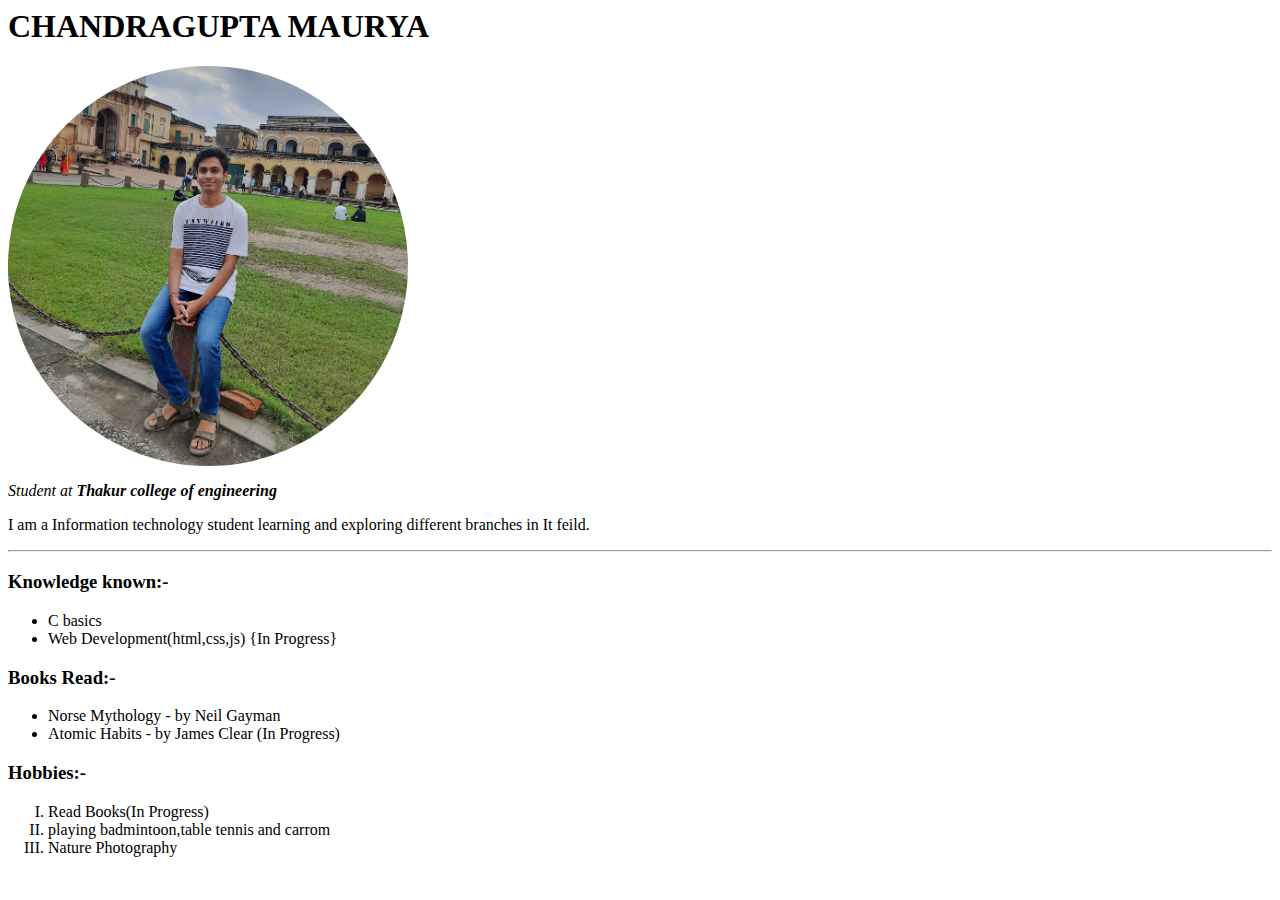
==== index.html @ 9ace8879 "Rename portfolio.html to index.html" ====
<html>
    <head>
        <meta charset="utf-8">
        <title>
            Chandragupta's personal site
        </title>
        <link rel="stylesheet" href="style.css">

    </head>
    <body>
        <h1>CHANDRAGUPTA MAURYA</h1>
        <img src="20211002_155604.jpg" alt="Chandragupta's image." height="400" width="400">
        <p><em>Student at <strong>Thakur college of engineering</strong></em></p>
        <p>I am a Information technology student learning and exploring different branches in It feild.</p>
        <hr>
        <h3>Knowledge known:-</h3>
        <ul>
            <li>C basics</li>
            <li>Web Development(html,css,js) {In Progress}</li>
        </ul>
        <h3>
            Books Read:-
        </h3>
        <ul>
            <li>Norse Mythology - by Neil Gayman</li>
            <li>Atomic Habits - by James Clear (In Progress)</li>
        </ul>
        <h3>Hobbies:-</h3>
        <ol type="I">
            <li>Read Books(In Progress)</li>
            <li>playing badmintoon,table tennis and carrom</li>
            <li>Nature Photography</li>

        </ol>
    </body>

</html>
---- style.css ----
img{
    border-radius: 50%;
}
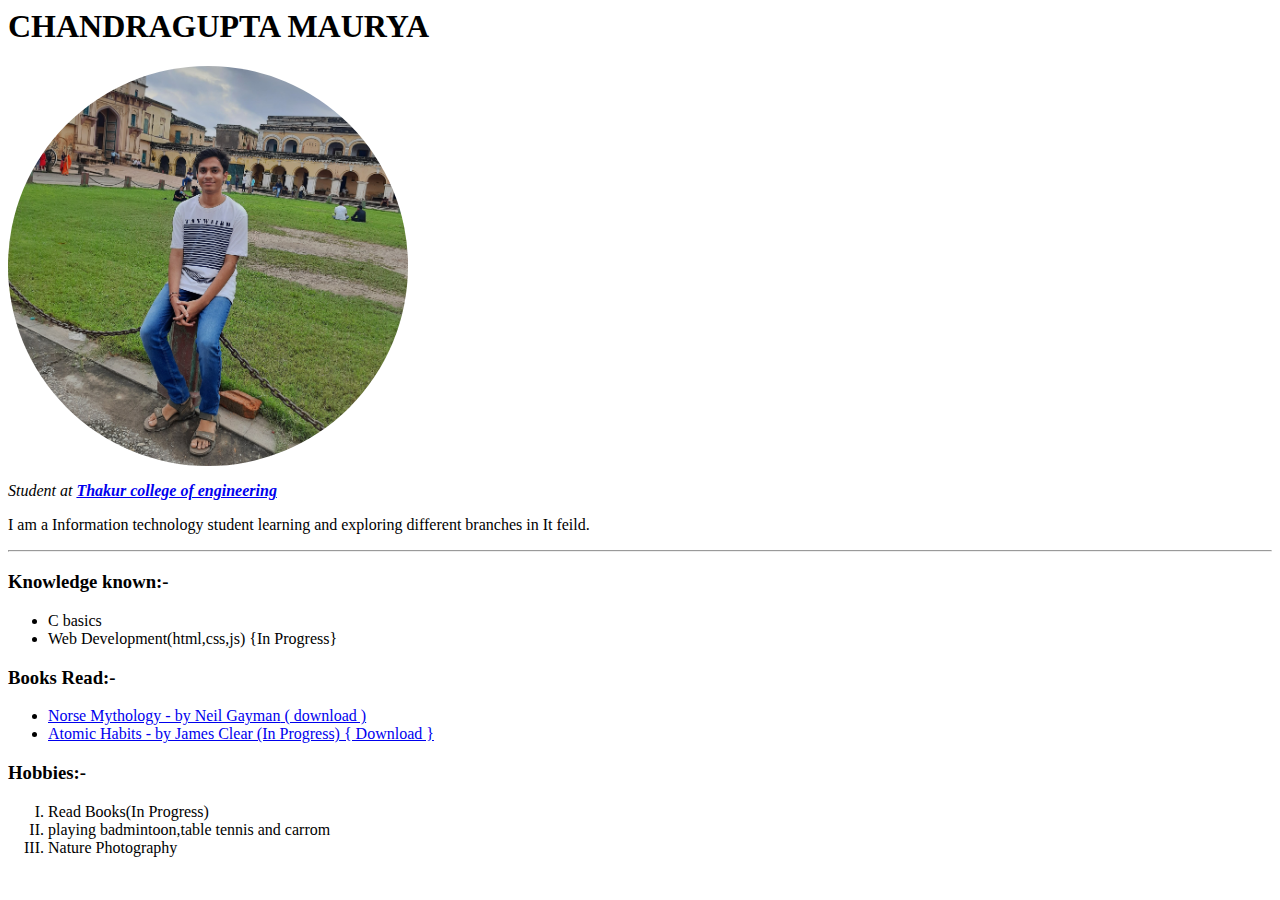
==== commit b955de2f: "Rename portfolio.html to index.html" ====
--- a/index.html
+++ b/index.html
@@ -1,37 +1,37 @@
-<html>
-    <head>
-        <meta charset="utf-8">
-        <title>
-            Chandragupta's personal site
-        </title>
-        <link rel="stylesheet" href="style.css">
-
-    </head>
-    <body>
-        <h1>CHANDRAGUPTA MAURYA</h1>
-        <img src="20211002_155604.jpg" alt="Chandragupta's image." height="400" width="400">
-        <p><em>Student at <strong>Thakur college of engineering</strong></em></p>
-        <p>I am a Information technology student learning and exploring different branches in It feild.</p>
-        <hr>
-        <h3>Knowledge known:-</h3>
-        <ul>
-            <li>C basics</li>
-            <li>Web Development(html,css,js) {In Progress}</li>
-        </ul>
-        <h3>
-            Books Read:-
-        </h3>
-        <ul>
-            <li>Norse Mythology - by Neil Gayman</li>
-            <li>Atomic Habits - by James Clear (In Progress)</li>
-        </ul>
-        <h3>Hobbies:-</h3>
-        <ol type="I">
-            <li>Read Books(In Progress)</li>
-            <li>playing badmintoon,table tennis and carrom</li>
-            <li>Nature Photography</li>
-
-        </ol>
-    </body>
-
-</html>
+<html>
+    <head>
+        <meta charset="utf-8">
+        <title>
+            Chandragupta's personal site
+        </title>
+        <link rel="stylesheet" href="style.css">
+
+    </head>
+    <body>
+        <h1>CHANDRAGUPTA MAURYA</h1>
+        <img src="20211002_155604.jpg" alt="Chandragupta's image." height="400" width="400">
+        <p><em>Student at <a href="https://www.tcetmumbai.in"><strong>Thakur college of engineering</strong></a></em></p>
+        <p>I am a Information technology student learning and exploring different branches in It feild.</p>
+        <hr>
+        <h3>Knowledge known:-</h3>
+        <ul>
+            <li>C basics</li>
+            <li>Web Development(html,css,js) {In Progress}</li>
+        </ul>
+        <h3>
+            Books Read:-
+        </h3>
+        <ul>
+            <li><a href="https://en.wikipedia.org/wiki/Norse_Mythology_(book)">Norse Mythology - by Neil Gayman</a><a download href="books/Norse Mythology ( PDFDrive ).pdf"> ( download )</a></li>
+            <li><a href="https://www.goodreads.com/book/show/40121378-atomic-habits">Atomic Habits - by James Clear (In Progress)</a><a download href="books/Atomic-Habits-An-Easy--Proven-Way-to-Build-Good-Habits--Break-Bad-Ones ( PDFDrive ).pdf"> { Download }</a></li>
+        </ul>
+        <h3>Hobbies:-</h3>
+        <ol type="I">
+            <li>Read Books(In Progress)</li>
+            <li>playing badmintoon,table tennis and carrom</li>
+            <li>Nature Photography</li>
+
+        </ol>
+    </body>
+
+</html>
